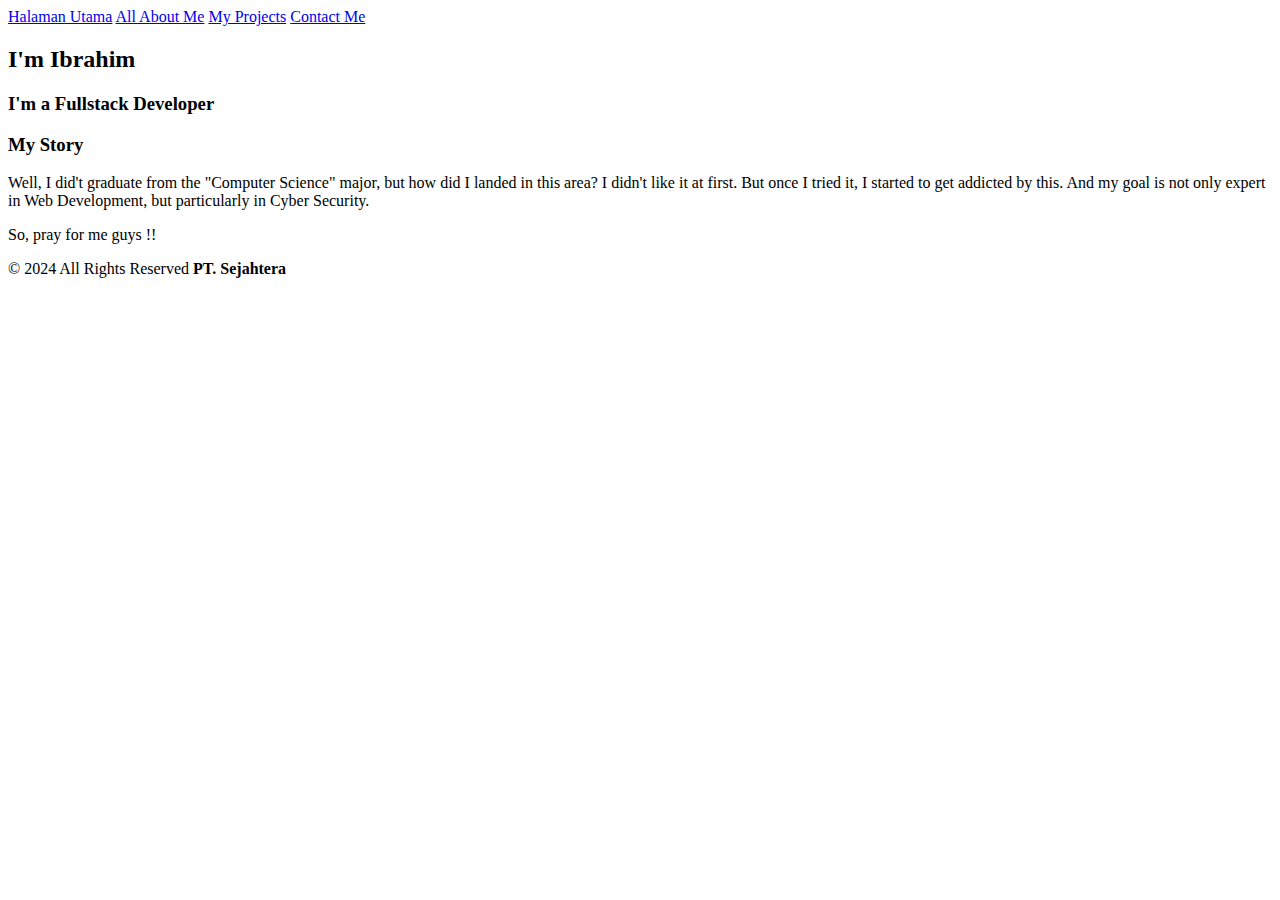
==== index.html @ 29641e37 "Mengubah 3 halaman awal dan membuat halaman baru untuk contact" ====
<!DOCTYPE html>
<html lang="en">
<head>
    <meta charset="UTF-8">
    <meta name="viewport" content="width=device-width, initial-scale=1.0">
    <title>Welcome to My World</title>
</head>
<body>
    <header>
        <!-- Batas Awal Menu -->
        <nav>
            <a href="index.html">Halaman Utama</a>
            <a href="about.html">All About Me</a>
            <a href="project.html">My Projects</a>
            <a href="contact.html">Contact Me</a>
        </nav>
        <!-- Batasan Akhir Menu -->
         <!-- Bagian Perkenalan Diri & Sebagai Apa -->
        <h2>I'm Ibrahim</h2>
        <h3>I'm a Fullstack Developer</h3>
        <!-- Batas Akhir -->
    </header>
    <body>
        <main>
            <!-- Cerita Awal -->
            <section>
                <h3>My Story</h3>
                <p>Well, I did't graduate from the "Computer Science" major, but how did I landed in this area? I didn't like it at first. But once I tried it, I started to get addicted by this. And my goal is not only expert in Web Development, but particularly in Cyber Security.</p>
                <p>So, pray for me guys !!</p>
            </section>
            <!-- Batas Akhir dari Cerita -->
        </main>
    </body>
    <footer>
        &copy; 2024 All Rights Reserved <b>PT. Sejahtera</b>
    </footer>
</body>
</html>
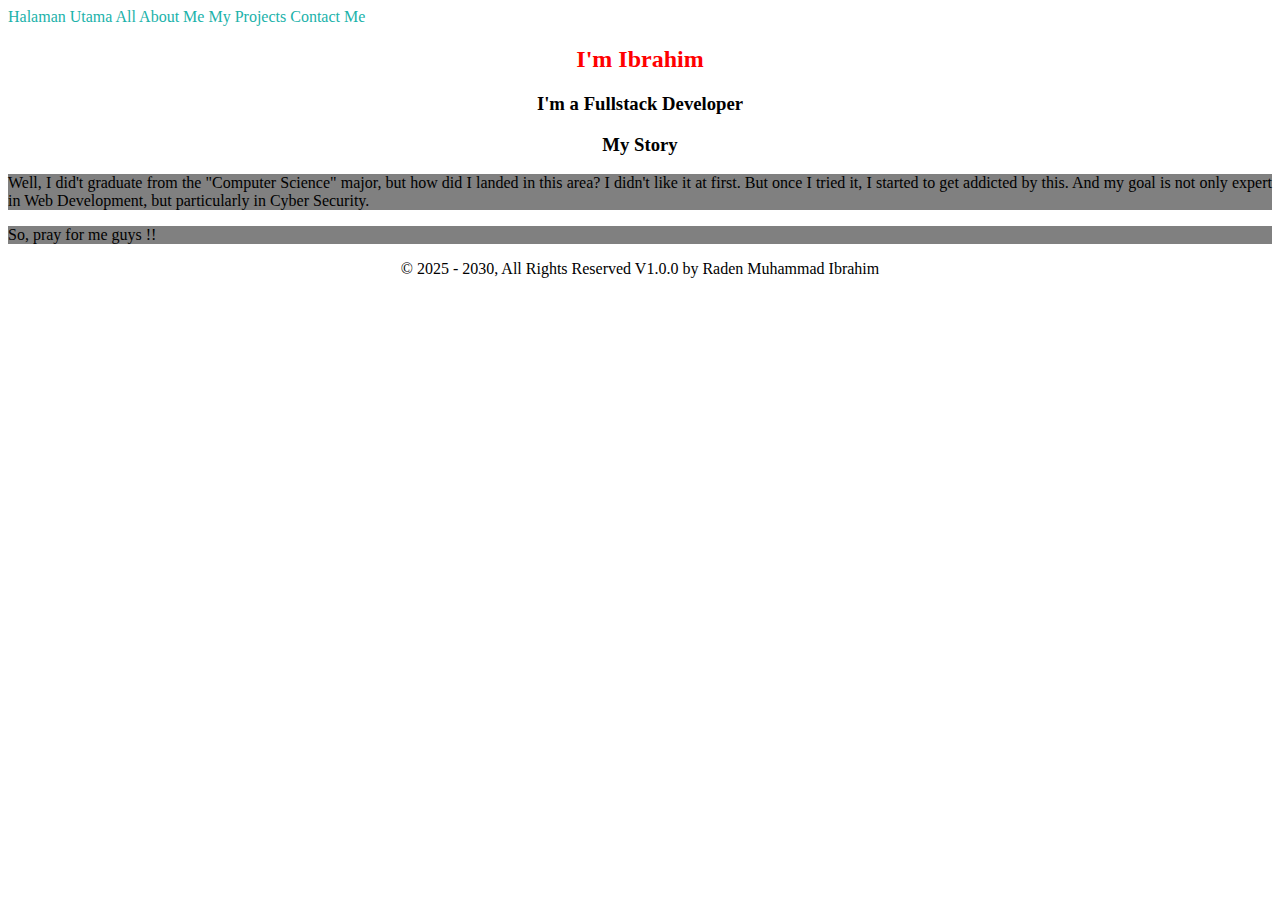
==== commit 239a0d0b: "Mengupdate halaman index to halaman kontak" ====
--- a/index.html
+++ b/index.html
@@ -4,6 +4,7 @@
     <meta charset="UTF-8">
     <meta name="viewport" content="width=device-width, initial-scale=1.0">
     <title>Welcome to My World</title>
+    <link rel="stylesheet" href="assets/css/app.css">
 </head>
 <body>
     <header>
@@ -32,7 +33,7 @@
         </main>
     </body>
     <footer>
-        &copy; 2024 All Rights Reserved <b>PT. Sejahtera</b>
+        &copy; 2025 - 2030,  All Rights Reserved V1.0.0 by Raden Muhammad Ibrahim
     </footer>
 </body>
 </html>--- a/assets/css/app.css
+++ b/assets/css/app.css
@@ -0,0 +1,26 @@
+a {
+    text-decoration: none;
+    color: lightseagreen;
+}
+
+h2 {
+    color: red;
+    text-align: center;
+}
+
+h1 {
+    text-align: center;
+}
+
+h3 {
+    text-align: center;
+}
+
+p {
+    background-color: grey;
+    text-align: justify;
+}
+
+footer {
+    text-align: center;
+}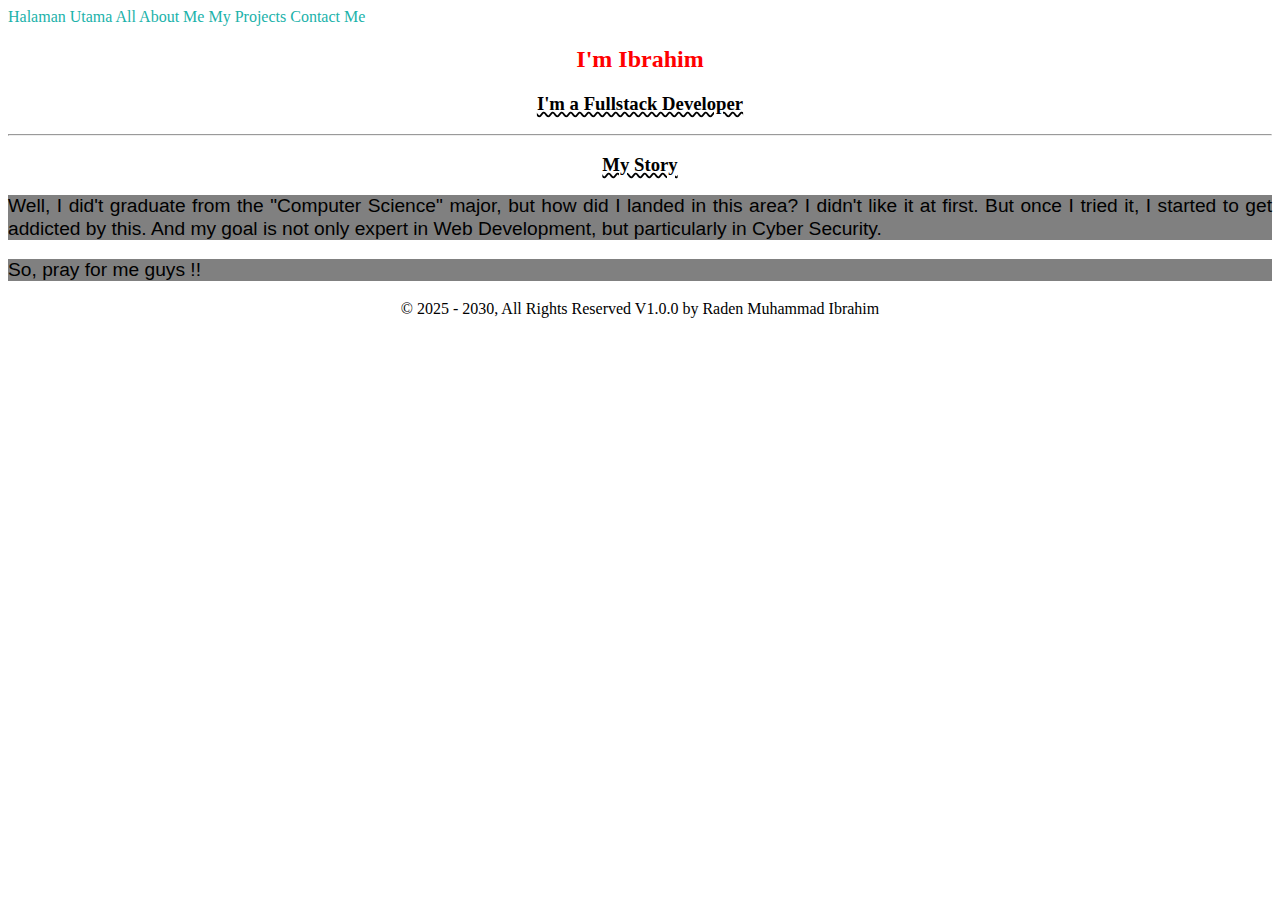
==== commit b63ea175: "Mengubah posisi h2" ====
--- a/index.html
+++ b/index.html
@@ -21,6 +21,7 @@
         <h3>I'm a Fullstack Developer</h3>
         <!-- Batas Akhir -->
     </header>
+    <hr>
     <body>
         <main>
             <!-- Cerita Awal -->
--- a/assets/css/app.css
+++ b/assets/css/app.css
@@ -14,11 +14,15 @@
 
 h3 {
     text-align: center;
+    text-decoration: underline wavy;
 }
 
 p {
     background-color: grey;
     text-align: justify;
+    line-height: 1.15;
+    font-family: Verdana, Geneva, Tahoma, sans-serif;
+    font-size: 1.2em;
 }
 
 footer {
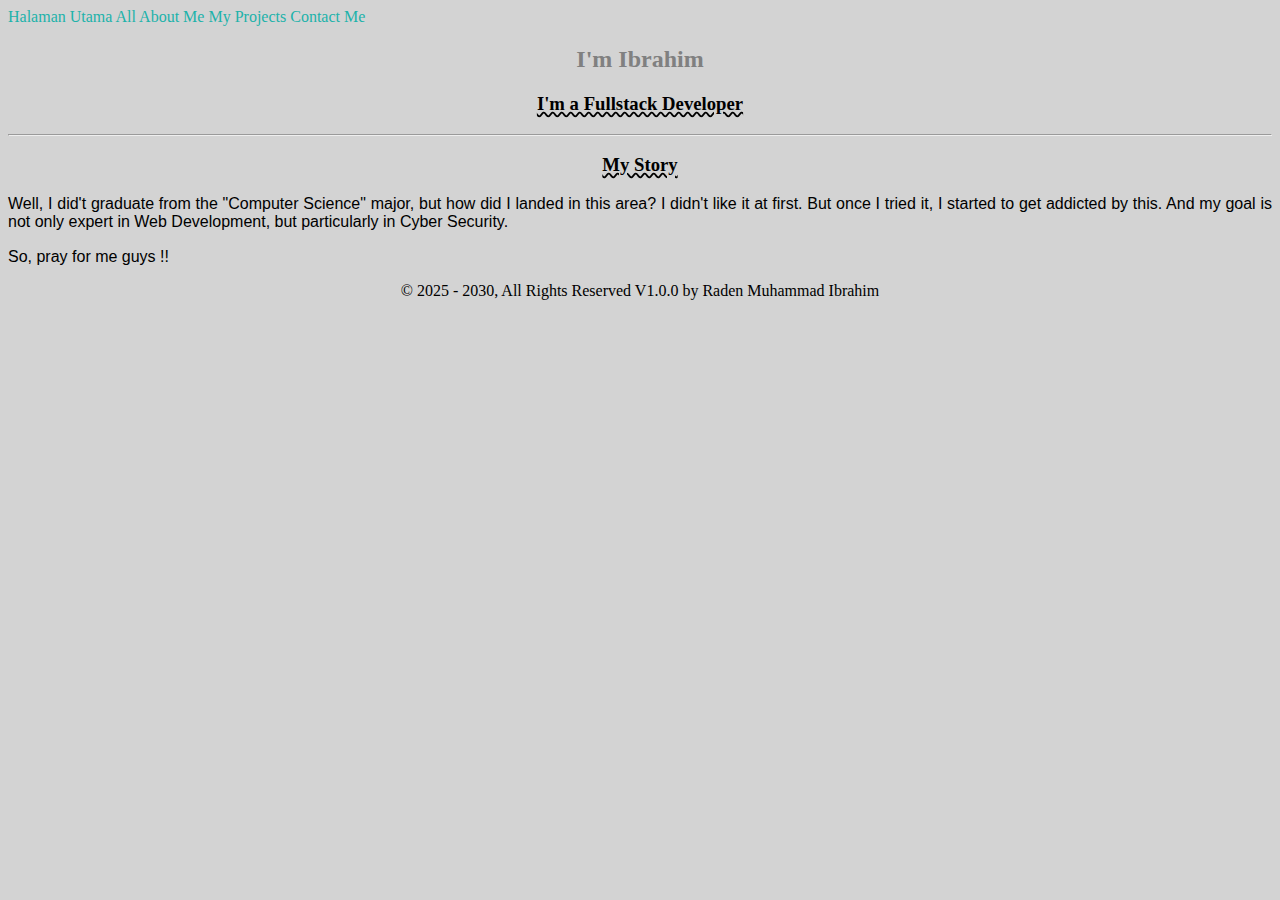
==== commit f280fd89: "Menambahkan list pada halaman about dan melengkapinya dg tambahan id" ====
--- a/index.html
+++ b/index.html
@@ -17,7 +17,7 @@
         </nav>
         <!-- Batasan Akhir Menu -->
          <!-- Bagian Perkenalan Diri & Sebagai Apa -->
-        <h2>I'm Ibrahim</h2>
+        <h2 id="nickname">I'm Ibrahim</h2>
         <h3>I'm a Fullstack Developer</h3>
         <!-- Batas Akhir -->
     </header>
--- a/assets/css/app.css
+++ b/assets/css/app.css
@@ -18,13 +18,24 @@
 }
 
 p {
-    background-color: grey;
     text-align: justify;
     line-height: 1.15;
     font-family: Verdana, Geneva, Tahoma, sans-serif;
-    font-size: 1.2em;
+    font-size: normal;
 }
 
 footer {
     text-align: center;
+}
+
+* {
+    background-color: lightgrey;
+}
+
+li {
+    font-family: Verdana, Geneva, Tahoma, sans-serif;
+}
+
+#nickname {
+    color: grey;
 }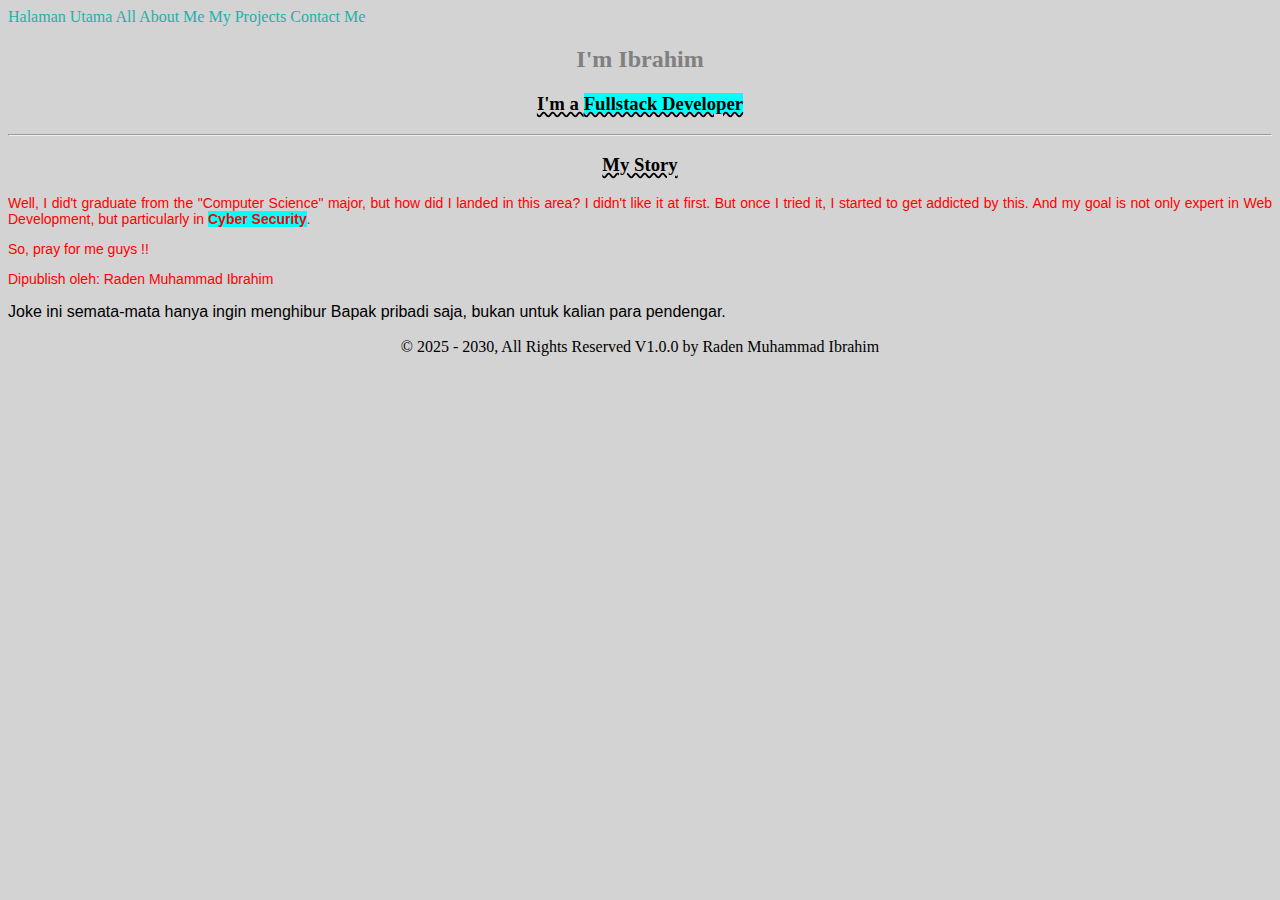
==== commit 7fbd21b0: "Menambahkan serta mengubah class pada section dan mengubah warna tulisan di css" ====
--- a/index.html
+++ b/index.html
@@ -18,20 +18,22 @@
         <!-- Batasan Akhir Menu -->
          <!-- Bagian Perkenalan Diri & Sebagai Apa -->
         <h2 id="nickname">I'm Ibrahim</h2>
-        <h3>I'm a Fullstack Developer</h3>
+        <h3>I'm a <span class="mark">Fullstack Developer</span></h3>
         <!-- Batas Akhir -->
     </header>
     <hr>
     <body>
         <main>
             <!-- Cerita Awal -->
-            <section>
+            <section class="kisah">
                 <h3>My Story</h3>
-                <p>Well, I did't graduate from the "Computer Science" major, but how did I landed in this area? I didn't like it at first. But once I tried it, I started to get addicted by this. And my goal is not only expert in Web Development, but particularly in Cyber Security.</p>
+                <p>Well, I did't graduate from the "Computer Science" major, but how did I landed in this area? I didn't like it at first. But once I tried it, I started to get addicted by this. And my goal is not only expert in Web Development, but particularly in <b class="mark">Cyber Security</b>.</p>
                 <p>So, pray for me guys !!</p>
+                <p>Dipublish oleh: <span>Raden Muhammad Ibrahim</span></p>
             </section>
             <!-- Batas Akhir dari Cerita -->
         </main>
+        <p>Joke ini semata-mata hanya ingin menghibur Bapak pribadi saja, bukan untuk kalian para pendengar.</p>
     </body>
     <footer>
         &copy; 2025 - 2030,  All Rights Reserved V1.0.0 by Raden Muhammad Ibrahim
--- a/assets/css/app.css
+++ b/assets/css/app.css
@@ -38,4 +38,13 @@
 
 #nickname {
     color: grey;
+}
+
+.mark {
+    background-color: aqua;
+}
+
+.kisah p {
+    font-size: 14px;
+    color: red;
 }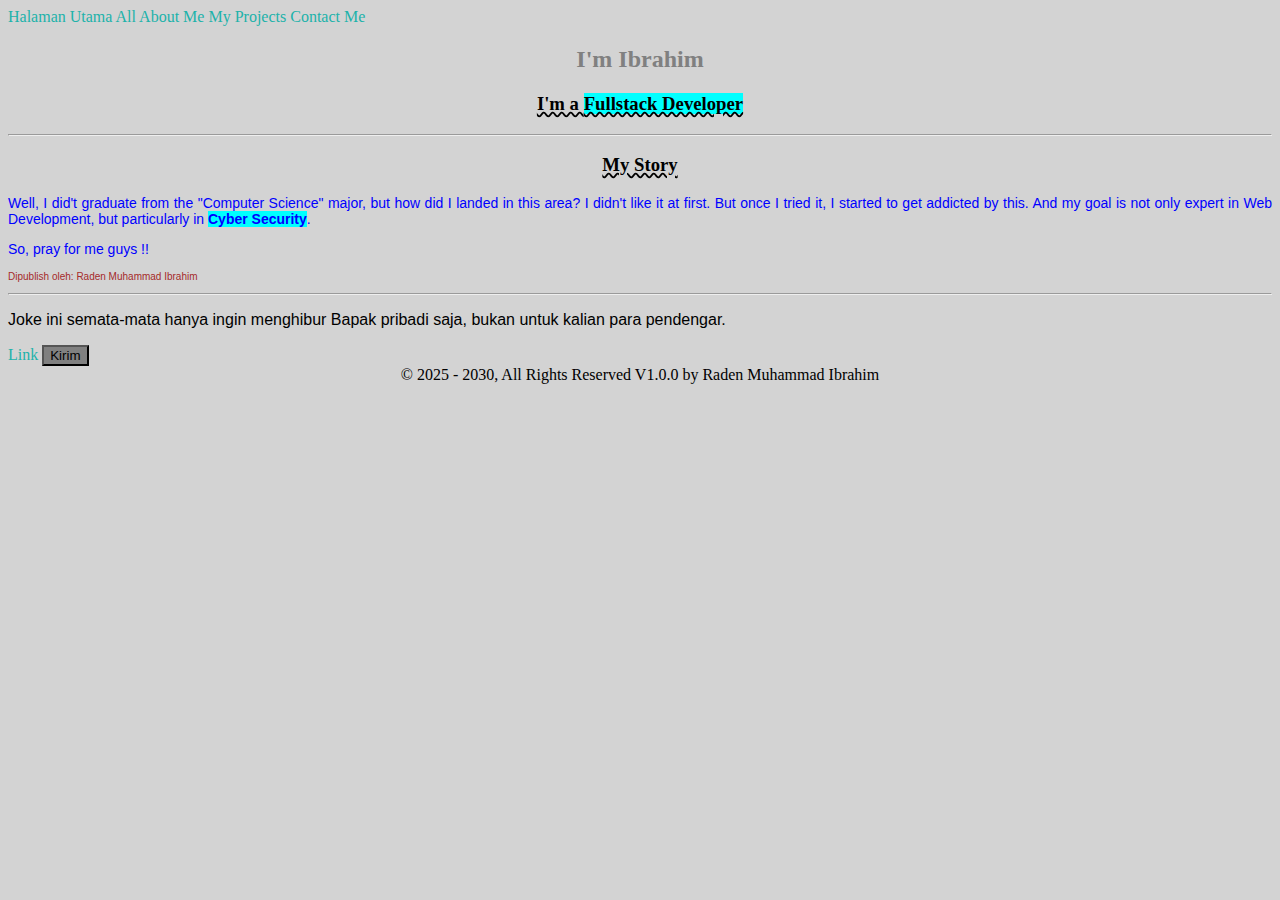
==== commit eb54eaa8: "Menambahkan Button dan Mengubah Publish untuk nama" ====
--- a/index.html
+++ b/index.html
@@ -29,11 +29,16 @@
                 <h3>My Story</h3>
                 <p>Well, I did't graduate from the "Computer Science" major, but how did I landed in this area? I didn't like it at first. But once I tried it, I started to get addicted by this. And my goal is not only expert in Web Development, but particularly in <b class="mark">Cyber Security</b>.</p>
                 <p>So, pray for me guys !!</p>
-                <p>Dipublish oleh: <span>Raden Muhammad Ibrahim</span></p>
+                <div class="publish">
+                    <p>Dipublish oleh: <span>Raden Muhammad Ibrahim</span></p>
+                </div>
             </section>
             <!-- Batas Akhir dari Cerita -->
         </main>
+        <hr>
         <p>Joke ini semata-mata hanya ingin menghibur Bapak pribadi saja, bukan untuk kalian para pendengar.</p>
+        <a href="#">Link</a>
+        <button>Kirim</button>
     </body>
     <footer>
         &copy; 2025 - 2030,  All Rights Reserved V1.0.0 by Raden Muhammad Ibrahim
--- a/assets/css/app.css
+++ b/assets/css/app.css
@@ -44,7 +44,16 @@
     background-color: aqua;
 }
 
-.kisah p {
+.kisah >  p {
     font-size: 14px;
-    color: red;
+    color: blue;
+}
+
+.publish p {
+    font-size: 10px;
+    color: brown;
+}
+
+a + button {
+    background-color: gray;
 }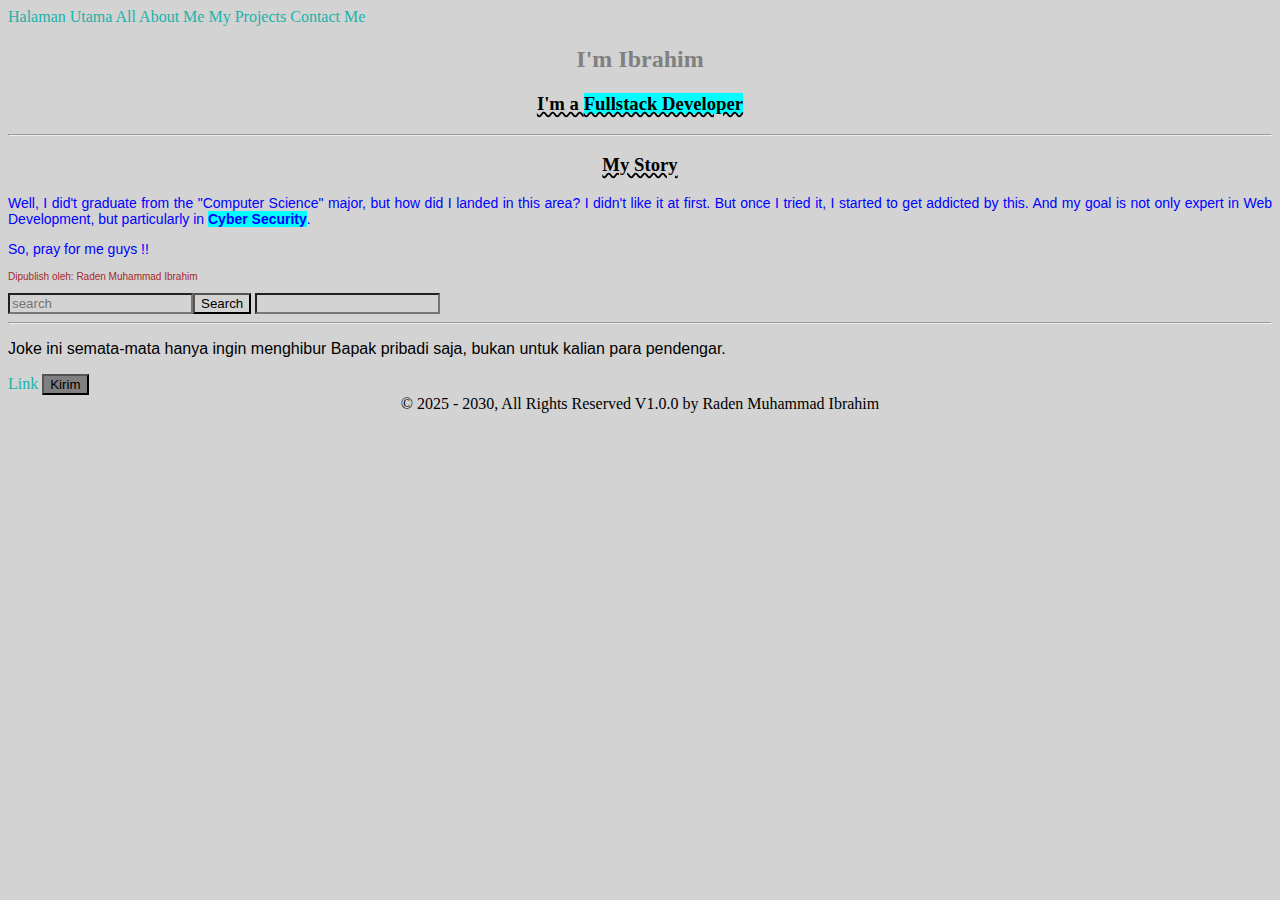
==== commit 9af7a178: "Menambahkan file button yang berwarna merah" ====
--- a/index.html
+++ b/index.html
@@ -34,6 +34,8 @@
                 </div>
             </section>
             <!-- Batas Akhir dari Cerita -->
+            <input type="text" placeholder="search" value=""><button>Search</button>
+            <input type="password" name="" id="">
         </main>
         <hr>
         <p>Joke ini semata-mata hanya ingin menghibur Bapak pribadi saja, bukan untuk kalian para pendengar.</p>
--- a/assets/css/app.css
+++ b/assets/css/app.css
@@ -56,4 +56,8 @@
 
 a + button {
     background-color: gray;
+}
+
+input[type="password"] {
+    color: red;
 }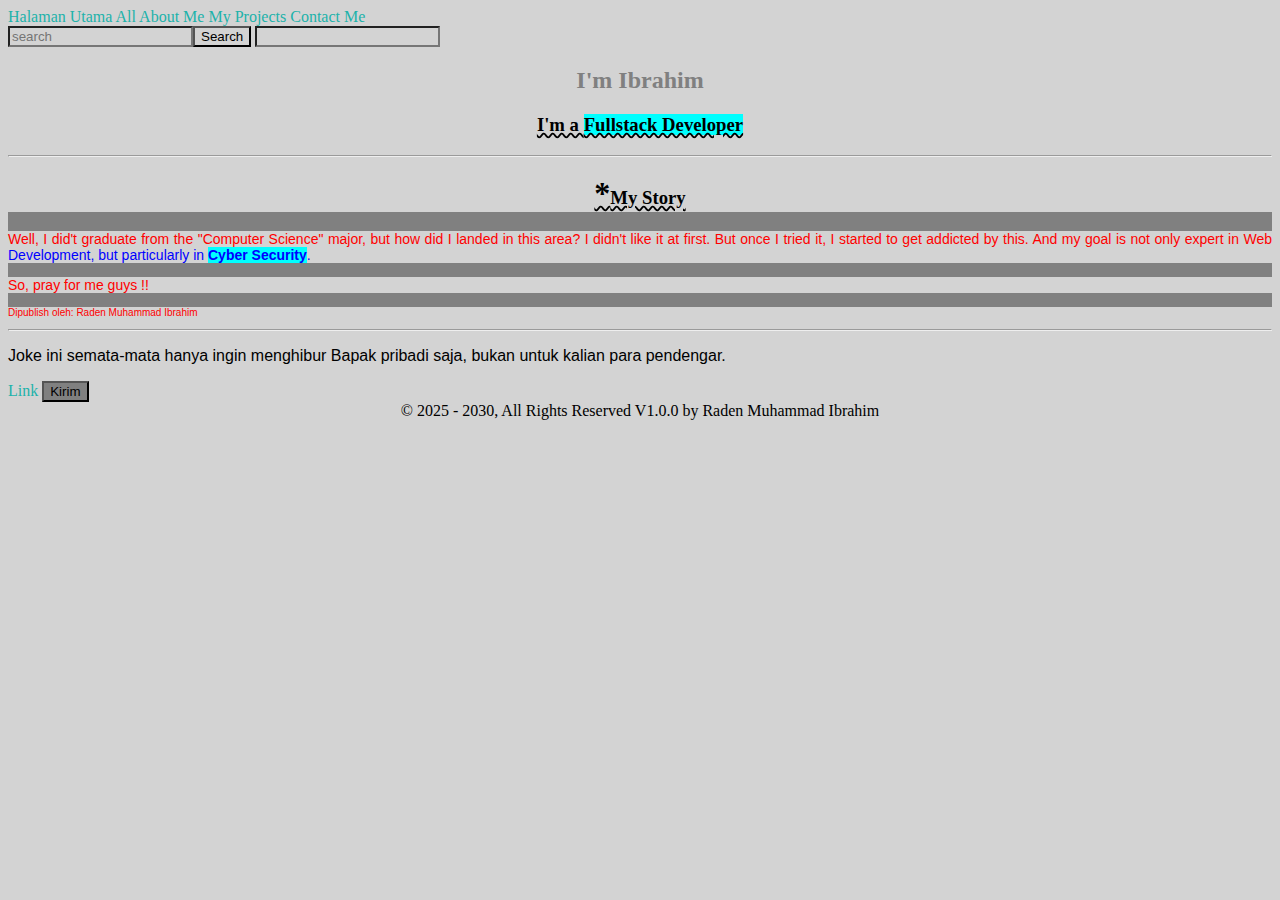
==== commit a6507411: "Memperbesar 1st letter menjadi XL, menambahkan simbol * pd h3, dan mengubah warna kalimat pertama de" ====
--- a/index.html
+++ b/index.html
@@ -16,7 +16,13 @@
             <a href="contact.html">Contact Me</a>
         </nav>
         <!-- Batasan Akhir Menu -->
-         <!-- Bagian Perkenalan Diri & Sebagai Apa -->
+
+        <!-- Batas Awal Button -->
+        <input type="text" placeholder="search" value=""><button>Search</button>
+        <input type="password" name="" id="">
+        <!-- Batas Akhir Button -->
+
+        <!-- Bagian Perkenalan Diri & Sebagai Apa -->
         <h2 id="nickname">I'm Ibrahim</h2>
         <h3>I'm a <span class="mark">Fullstack Developer</span></h3>
         <!-- Batas Akhir -->
@@ -34,8 +40,7 @@
                 </div>
             </section>
             <!-- Batas Akhir dari Cerita -->
-            <input type="text" placeholder="search" value=""><button>Search</button>
-            <input type="password" name="" id="">
+
         </main>
         <hr>
         <p>Joke ini semata-mata hanya ingin menghibur Bapak pribadi saja, bukan untuk kalian para pendengar.</p>
--- a/assets/css/app.css
+++ b/assets/css/app.css
@@ -49,9 +49,18 @@
     color: blue;
 }
 
+/*.kisah > p:hover {
+    cursor:pointer;
+}  */
+
 .publish p {
     font-size: 10px;
     color: brown;
+}
+
+.publish p:hover {
+    cursor: pointer;
+    text-decoration: underline;
 }
 
 a + button {
@@ -60,4 +69,24 @@
 
 input[type="password"] {
     color: red;
+}
+
+button:hover {
+    background-color: cyan;
+}
+
+section:nth-of-type(1) {
+    background-color: grey;
+}
+
+section h3::first-letter {
+    font-size: xx-large;
+}
+
+section h3::before {
+    content: '*';
+}
+
+section p::first-line {
+    color: red;
 }